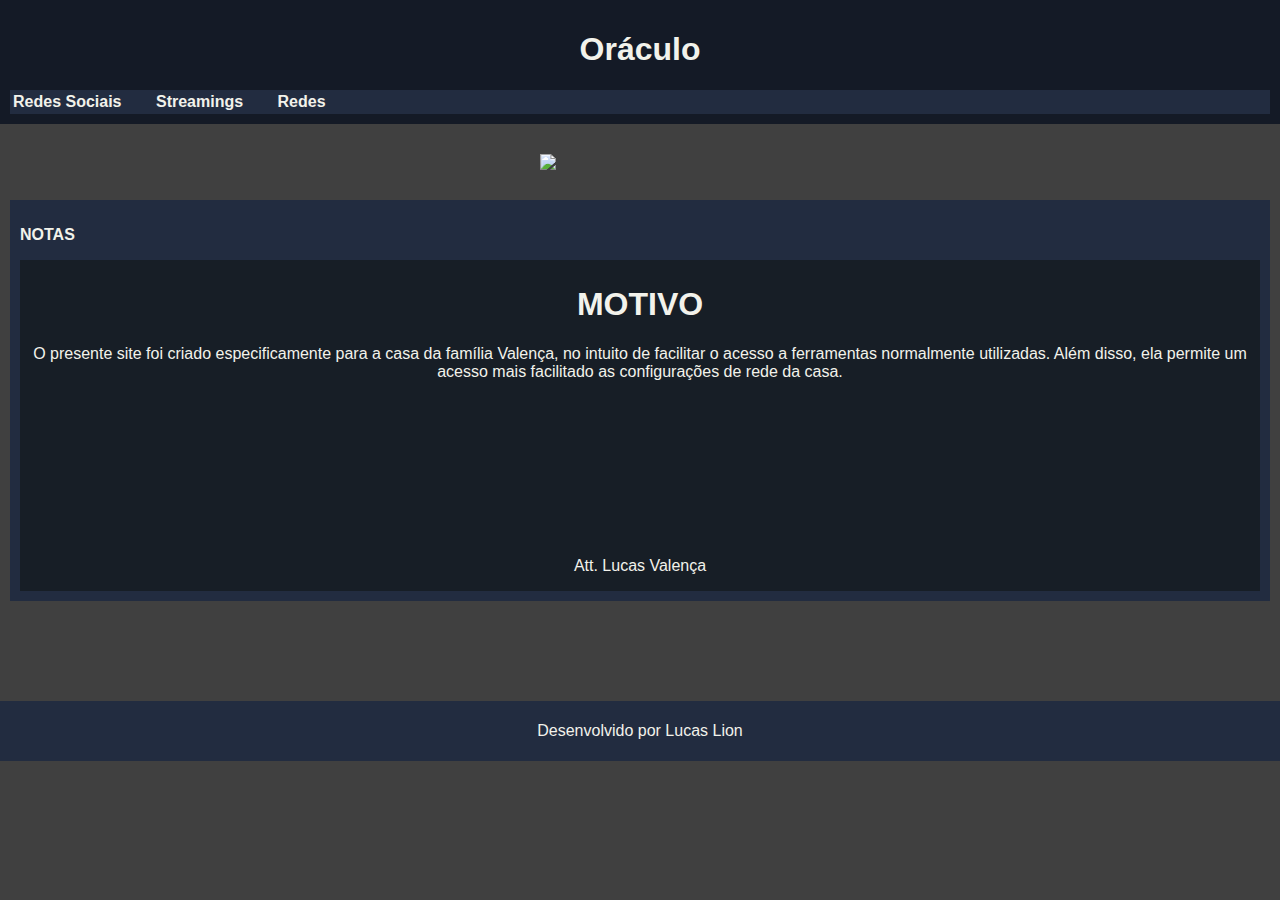
==== 10 Intranet/index.html @ 4b99dbef "intranet" ====
<!DOCTYPE html>
<html lang="pt-br">
<head>
    <meta charset="UTF-8">
    <meta http-equiv="X-UA-Compatible" content="IE=edge">
    <meta name="viewport" content="width=device-width, initial-scale=1.0">
    <link rel="stylesheet" href="style.css">
    <link rel="shortcut icon" href="painel-de-controle.png" type="image/x-icon">
    <title>Oráculo House</title>
</head>
<body>
    <header>
        <h1>Oráculo</h1>
        <nav>
            <a href="redesSociais.html">Redes Sociais</a>
            <a href="streaming.html">Streamings</a>
            <a href="redes.html">Redes</a>
        </nav>
    </header> 
    <div class="brasao"><img src="https://www.heraldry-wiki.com/heraldrywiki/images/5/55/Valenca.gif"></div>
    <main>
        <section id="assuntos">
            <p>NOTAS</p>
        </section>
        <section id="noticias">
            <article>
                <aside>
                    <h1>MOTIVO</h1>
                    <p>O presente site foi criado especificamente para a casa da família Valença, no intuito de facilitar o acesso a ferramentas normalmente utilizadas. Além disso, ela permite um acesso mais facilitado as configurações de rede da casa.</p>
                   <br><br><br><br><br><br><br><br> <p>Att. Lucas Valença</p> 
                </aside>
            </article>
        </section>
    </main> <br>
    <br><br><br><br>
    <footer>
        <p>Desenvolvido por Lucas Lion</p>
    </footer>
</body>
</html>
---- 10 Intranet/style.css ----
@charset "UTF-8";

body {
    font-family: Arial, Helvetica, sans-serif;
    background-color: #404040;
    color: #F2F2EB;
    margin: 0px;
}

h1 {
    text-align: center;
}

header {
    background-color: #141A26;
    padding: 10px;
    margin: 10px;
    margin: 0px;
}

img {
   width: 200px;
}

.brasao {
    display: flex;
    justify-content: center;
    align-items: center;
    margin-top: 30px;
    margin-bottom: 30px;;
}

main {
    background-color: #222C40;
    padding: 10px;
    margin: 10px;
}

nav {
    background-color: #222C40;
    padding: 3px;
}

nav > a {
    text-decoration: none;
    color: #F2F2EB;
    font-weight: bolder;
    margin-right: 30px;
}

a:hover {
    background-color: #567D8C;
    border-radius: 20px;
}

article {
    background-color: #171E26;
    padding: 5px;
}

article > aside {
    background-color: #171E26;
    text-align: center;
    height: 300px;
}

footer {
    background-color: #222C40;
    text-align: center;
    padding: 5px;
    margin: 0px;
}

#assuntos {
    font-weight: bolder;
}
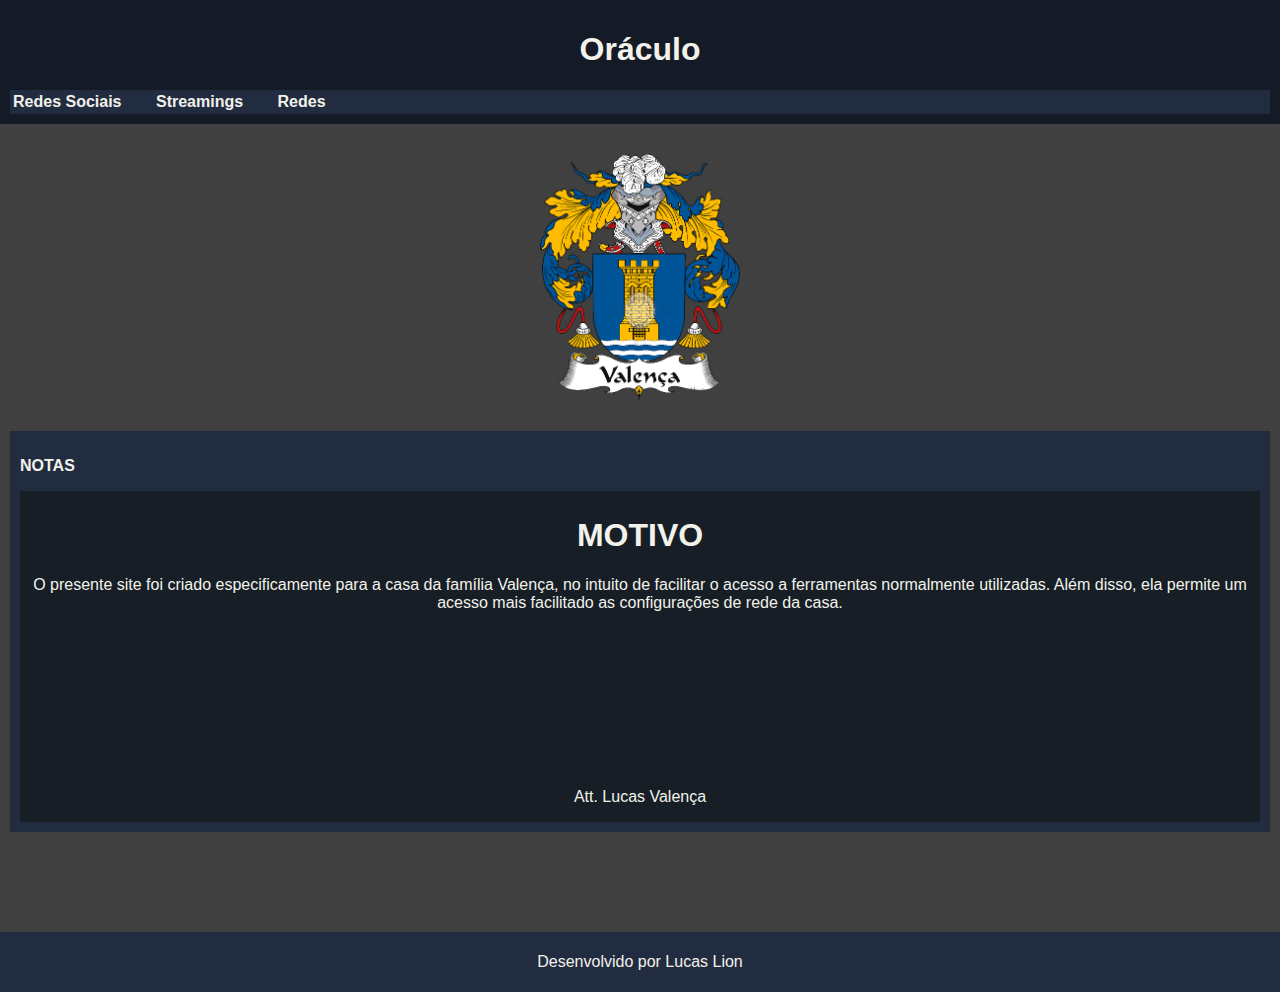
==== commit b68a1ed4: "att" ====
--- a/10 Intranet/index.html
+++ b/10 Intranet/index.html
@@ -4,8 +4,8 @@
     <meta charset="UTF-8">
     <meta http-equiv="X-UA-Compatible" content="IE=edge">
     <meta name="viewport" content="width=device-width, initial-scale=1.0">
-    <link rel="stylesheet" href="style.css">
-    <link rel="shortcut icon" href="painel-de-controle.png" type="image/x-icon">
+    <link rel="stylesheet" href="css/style.css">
+    <link rel="shortcut icon" href="imagem/painel-de-controle.png" type="image/x-icon">
     <title>Oráculo House</title>
 </head>
 <body>
@@ -17,7 +17,7 @@
             <a href="redes.html">Redes</a>
         </nav>
     </header> 
-    <div class="brasao"><img src="https://www.heraldry-wiki.com/heraldrywiki/images/5/55/Valenca.gif"></div>
+    <div class="brasao"><img src="imagem/Valença.png"></div>
     <main>
         <section id="assuntos">
             <p>NOTAS</p>
--- a/10 Intranet/css/style.css
+++ b/10 Intranet/css/style.css
@@ -0,0 +1,76 @@
+@charset "UTF-8";
+
+body {
+    font-family: Arial, Helvetica, sans-serif;
+    background-color: #404040;
+    color: #F2F2EB;
+    margin: 0px;
+}
+
+h1 {
+    text-align: center;
+}
+
+header {
+    background-color: #141A26;
+    padding: 10px;
+    margin: 10px;
+    margin: 0px;
+}
+
+img {
+   width: 200px;
+}
+
+.brasao {
+    display: flex;
+    justify-content: center;
+    align-items: center;
+    margin-top: 30px;
+    margin-bottom: 30px;;
+}
+
+main {
+    background-color: #222C40;
+    padding: 10px;
+    margin: 10px;
+}
+
+nav {
+    background-color: #222C40;
+    padding: 3px;
+}
+
+nav > a {
+    text-decoration: none;
+    color: #F2F2EB;
+    font-weight: bolder;
+    margin-right: 30px;
+}
+
+a:hover {
+    background-color: #567D8C;
+    border-radius: 20px;
+}
+
+article {
+    background-color: #171E26;
+    padding: 5px;
+}
+
+article > aside {
+    background-color: #171E26;
+    text-align: center;
+    height: 300px;
+}
+
+footer {
+    background-color: #222C40;
+    text-align: center;
+    padding: 5px;
+    margin: 0px;
+}
+
+#assuntos {
+    font-weight: bolder;
+}